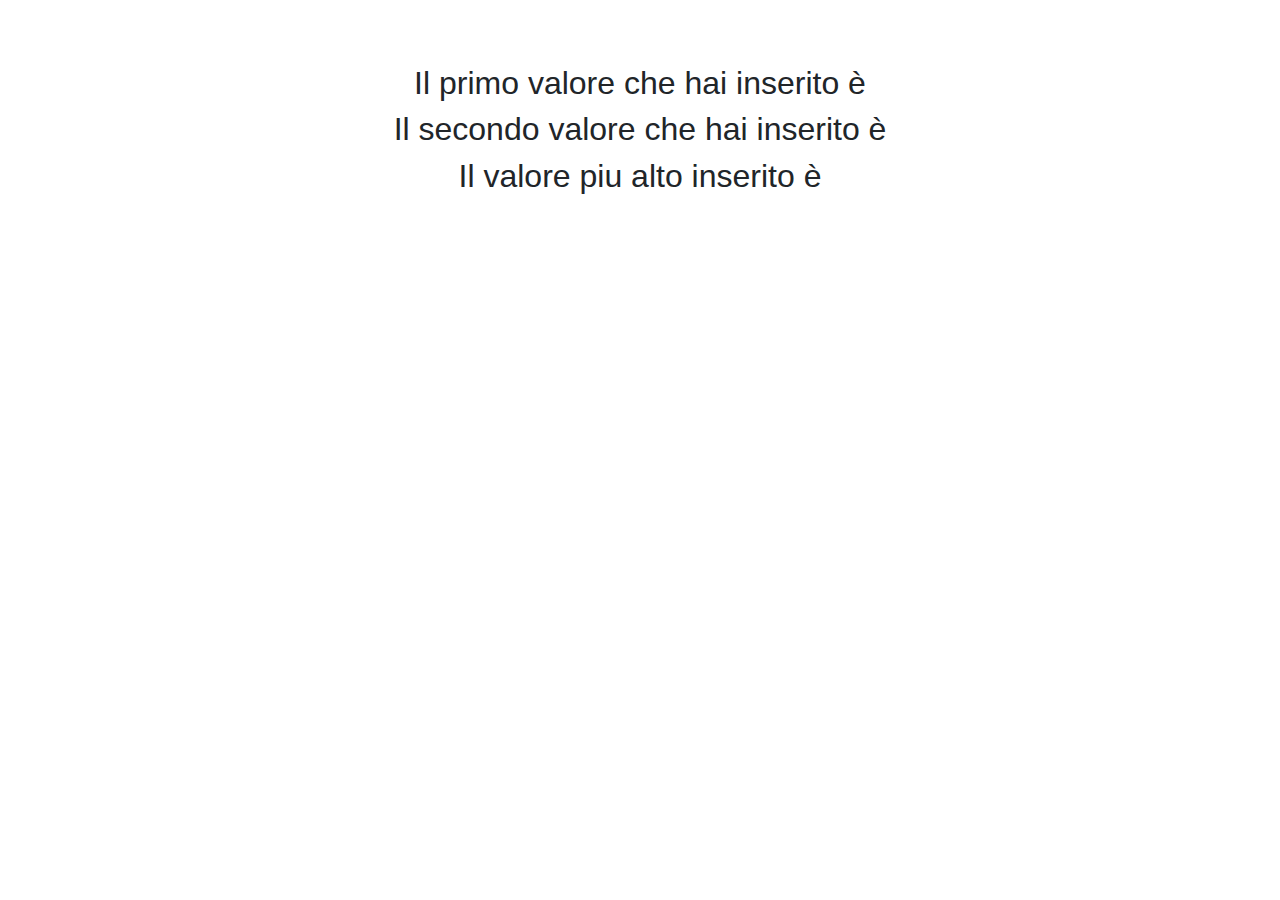
==== sexcolor/index.html @ bedb9573 "push" ====
<!DOCTYPE html>
<html lang="en" dir="ltr">
  <head>
    <meta charset="utf-8">
    <meta name="viewport" content="width=device-width, initial-scale=1.0">
    <title></title>
    <link rel="stylesheet" href="https://stackpath.bootstrapcdn.com/bootstrap/4.3.1/css/bootstrap.min.css" integrity="sha384-ggOyR0iXCbMQv3Xipma34MD+dH/1fQ784/j6cY/iJTQUOhcWr7x9JvoRxT2MZw1T" crossorigin="anonymous">
    <link rel="stylesheet" href="https://cdnjs.cloudflare.com/ajax/libs/font-awesome/5.11.2/css/all.css">
    <link rel="stylesheet" href="assets/css/master.css">
  </head>
  <body>
    <div class="container">
      <div class="row justify-content-center pads">
        <div class="col-10 text-center">
          <h2>Il primo valore che hai inserito è <span id="n1out"></span> </h2>
          <h2>Il secondo valore che hai inserito è <span id="n2out"></span> </h2>
          <h2>Il valore piu alto inserito è <span id="result"></span> </h2>
        </div>
      </div>
    </div>
    <script src="assets/js/myscript.js" charset="utf-8"></script>
  </body>
</html>
---- sexcolor/assets/css/master.css ----
.pads{
  padding: 4rem 0;
}
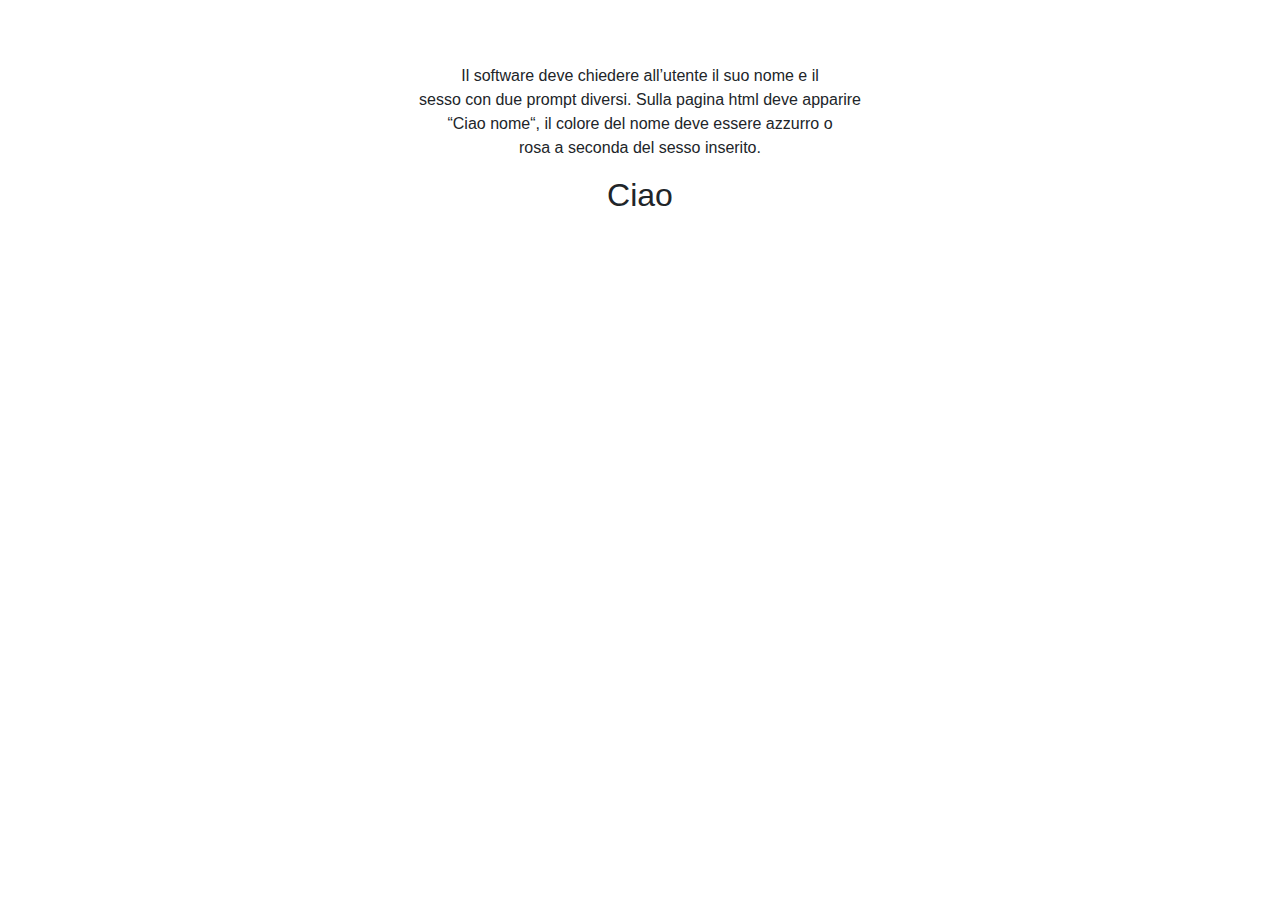
==== commit 782e875a: "done" ====
--- a/sexcolor/index.html
+++ b/sexcolor/index.html
@@ -12,9 +12,12 @@
     <div class="container">
       <div class="row justify-content-center pads">
         <div class="col-10 text-center">
-          <h2>Il primo valore che hai inserito è <span id="n1out"></span> </h2>
-          <h2>Il secondo valore che hai inserito è <span id="n2out"></span> </h2>
-          <h2>Il valore piu alto inserito è <span id="result"></span> </h2>
+          <p> Il software deve chiedere all’utente il suo nome e il 
+            <br> sesso con due prompt diversi. Sulla pagina html deve apparire
+            <br> “Ciao nome“, il colore del nome deve essere azzurro o
+            <br> rosa a seconda del sesso inserito.
+          </p>
+          <h2>Ciao <span id="nomeOut"></span></h2>
         </div>
       </div>
     </div>
